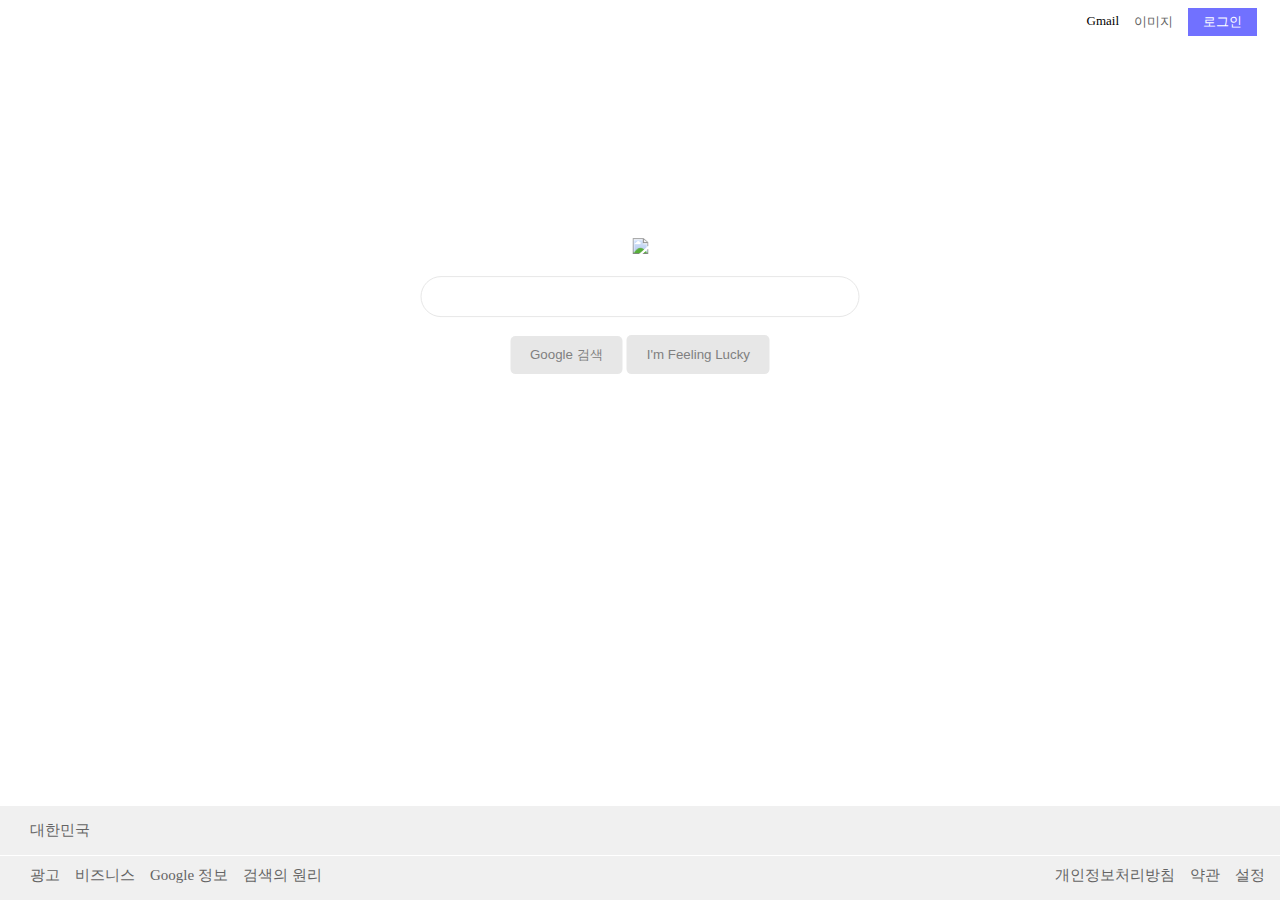
==== HTML_CSS/google.html @ 5379c55f "Google Clone" ====
<!DOCTYPE html>
<html>
    <head>
        <meta charset="UTF-8">
        <title>Google</title>
        <link rel="stylesheet" href="google.css">
    </head>
    <body>
        <div class="gil">
            <input type="button" class="signin" value="로그인">
            <div class="image">
                <a href="https://www.google.co.kr/imghp?hl=ko&tab=wi&ogbl" target="_blank">이미지</a>
            </div>
            <div class="gmail">
                Gmail
            </div>
        </div>
        <div class="google1">
            <img src="https://bit.ly/2YTvuMR"> <br><br>
            <input type="text" name="serch" class="serch"><br><br>
            <input type="button" class="but" value="Google 검색">
            <input type="button" class="ton" value="I'm Feeling Lucky" onclick="location.href='https://www.google.com/doodles/'">
        </div>
        <footerone>
            <div class="ko">
                <p>대한민국</p>
            </div>
        </footerone>
        <footertwo>
            <div class="ad">
                <a href="https://ads.google.com/intl/ko_kr/home/?subid=ww-ww-et-g-awa-a-g_hpafoot1_1!o2&utm_source=google.com&utm_medium=referral&utm_campaign=google_hpafooter&fg=1" target="_blank">광고</a>
            </div>
            <div class="bi">
                <a href="https://www.google.com/services/?subid=ww-ww-et-g-awa-a-g_hpbfoot1_1!o2&utm_source=google.com&utm_medium=referral&utm_campaign=google_hpbfooter&fg=1#?modal_active=none" target="_blank">비즈니스</a>
            </div>
            <div class="info">
                <a href="https://about.google/?utm_source=google-KR&utm_medium=referral&utm_campaign=hp-footer&fg=1">Google 정보</a>
            </div>
            <div class="se">
                <a href="https://www.google.com/search/howsearchworks/?fg=1" target="_blank">검색의 원리</a>
            </div>
            <div class="set">
                <a href="https://www.google.com/preferences?hl=ko" target="_blank">설정</a>
            </div>
            <div class="ro">
                <a href="https://policies.google.com/terms?fg=1" target="_blank">약관</a>
            </div>
            <div class="pri">
                <a href="https://policies.google.com/privacy?fg=1" target="_blank">개인정보처리방침</a>
            </div>
        </footertwo>
    </body>
</html>
---- HTML_CSS/google.css ----
.google1 {
    position: absolute;
    text-align: center;
    top: 34%;
    left: 50%;
    transform: translate(-50%, -50%)
}
.gil {
    font-size: 13px;
}
.gmail {
    float: right;
    margin-right: 15px;
    margin-top: 5px;
}
.image {
    float: right;
    margin-right: 15px;
    margin-top: 5px;
}
.signin{
    float: right;
    margin-right: 15px;
    background-color: rgb(113, 113, 255);
    border: rgb(113, 113, 255);
    color: white;
    padding: 5px 15px;

}
.serch{
    border-radius: 30px;
    border: solid 0.1px rgb(231, 231, 231);
    padding: 12px 130px;

}
.but {
    border-radius: 5px;
    background-color: rgb(231, 231, 231);
    color: gray;
    padding: 10px 20px;
    border: rgb(231, 231, 231);
}
.ton {
    border-radius: 5px;
    background-color: rgb(231, 231, 231);
    color: gray;
    padding: 11.8px 20px;
    border: rgb(231, 231, 231);
}
a {
    text-decoration: none;
    color: rgb(100, 100, 100);
}
footerone {
    position: absolute;
    left: 0;
    bottom: 45px;
    width: 100%;
    background-color: rgb(240, 240, 240);
    color: rgb(100, 100, 100);
    font-size: 15px;
}
footertwo {
    position: absolute;
    left: 0;
    bottom: 0;
    width: 100%;
    padding: 10px 0;
    font-size: 15px;
    background-color: rgb(240, 240, 240);
    color: rgb(100, 100, 100);
}
.ko {
    float: left;
    margin-left: 30px;
}
.ad {
    float: left;
    margin-left: 30px;
    margin-bottom: 5px;
}
.bi {
    float: left;
    margin-left: 15px;
    margin-bottom: 5px;
}
.info {
    float: left;
    margin-left: 15px;
}
.se {
    float: left;
    margin-left: 15px;
    margin-bottom: 5px;
}
.pri {
    float: right;
    margin-right: 15px;
    margin-bottom: 5px;
}
.ro {
    float: right;
    margin-right: 15px;
    margin-bottom: 5px;
}
.set {
    float: right;
    margin-right: 15px;
    margin-bottom: 5px;
}
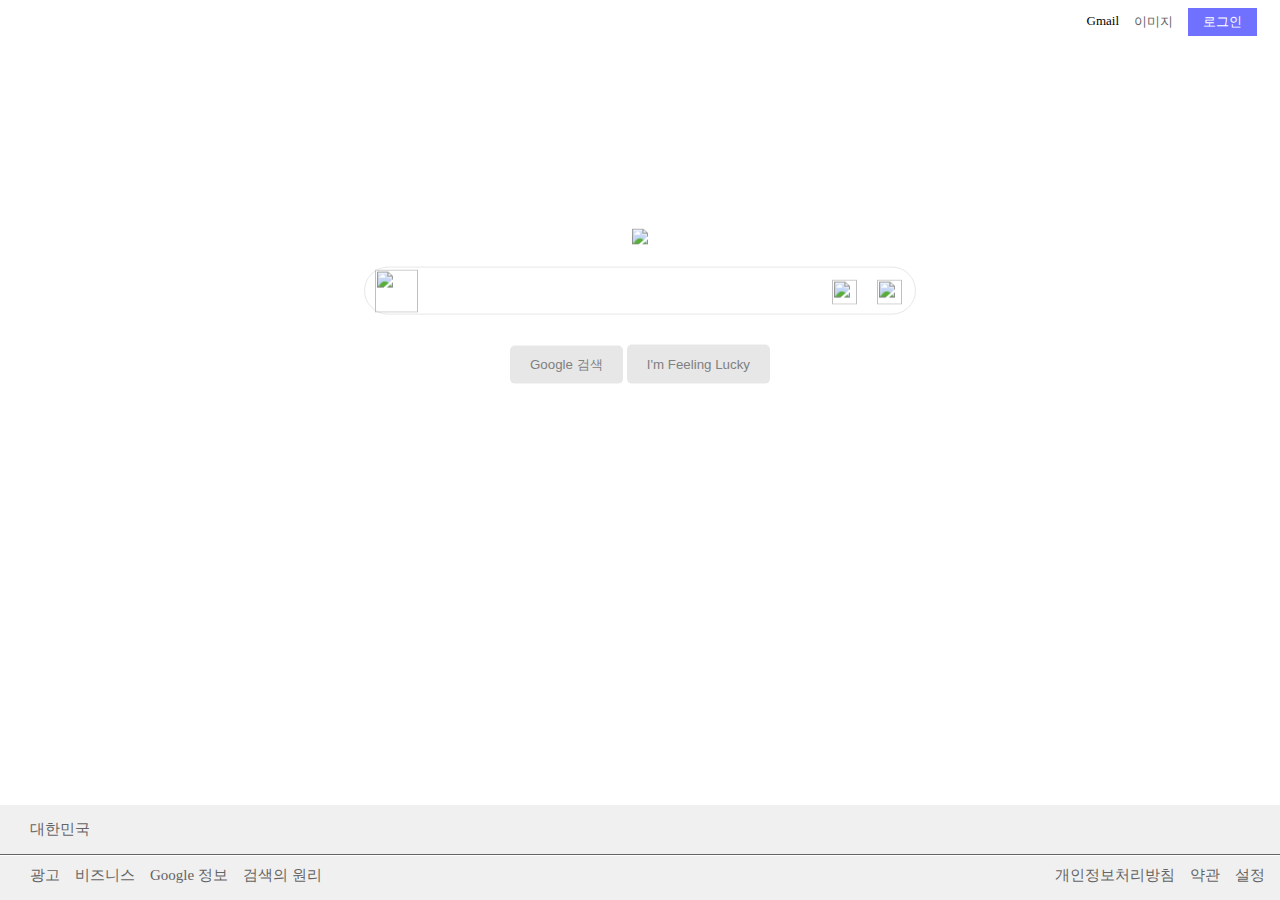
==== commit f378baca: "google" ====
--- a/HTML_CSS/google.html
+++ b/HTML_CSS/google.html
@@ -17,9 +17,14 @@
         </div>
         <div class="google1">
             <img src="https://bit.ly/2YTvuMR"> <br><br>
-            <input type="text" name="serch" class="serch"><br><br>
-            <input type="button" class="but" value="Google 검색">
-            <input type="button" class="ton" value="I'm Feeling Lucky" onclick="location.href='https://www.google.com/doodles/'">
+            <div id=searching>
+                <img src="https://bit.ly/2VDQ5nt" class="searchimg">
+                <input type="text" class="searchtext">
+                <img src="https://bit.ly/2YRzXAK" class="keyboard">
+                <img src="https://bit.ly/2VCYYO0" class="mic">
+            </div>
+            <input type="button" class="button1" value="Google 검색">
+            <input type="button" class="button2" value="I'm Feeling Lucky" onclick="location.href='https://www.google.com/doodles/'">
         </div>
         <footerone>
             <div class="ko">
--- a/HTML_CSS/google.css
+++ b/HTML_CSS/google.css
@@ -27,25 +27,54 @@
     padding: 5px 15px;
 
 }
-.serch{
-    border-radius: 30px;
-    border: solid 0.1px rgb(231, 231, 231);
-    padding: 12px 130px;
-
+#searching {
+    border-radius: 100px;
+    border: 1px solid rgb(231, 231, 231);
+    width: 550px;
+    display: flex;
+    margin-bottom: 30px;
 }
-.but {
+.searchtext {
+    border: none;
+    width: 300px;
+    height: 25px;
+    margin-bottom: 10px;
+    margin-top: 9px;
+    outline: none;
+    margin-right: 110px;
+}
+.searchimg {
+    width: 43px;
+    height: 43px;
+    margin-left: 10px;
+    margin-top: 2px;
+}
+.keyboard {
+    width: 25px;
+    height: 25px;
+    margin-top: 12px;
+    margin-right :20px;
+}
+.mic {
+    width: 25px;
+    height: 25px;
+    margin-top: 12px;
+}
+.button1 {
     border-radius: 5px;
     background-color: rgb(231, 231, 231);
     color: gray;
     padding: 10px 20px;
     border: rgb(231, 231, 231);
+    cursor: pointer;
 }
-.ton {
+.button2 {
     border-radius: 5px;
     background-color: rgb(231, 231, 231);
     color: gray;
     padding: 11.8px 20px;
     border: rgb(231, 231, 231);
+    cursor: pointer;
 }
 a {
     text-decoration: none;
@@ -59,6 +88,7 @@
     background-color: rgb(240, 240, 240);
     color: rgb(100, 100, 100);
     font-size: 15px;
+    border-bottom: 1px solid rgb(100, 100, 100);
 }
 footertwo {
     position: absolute;
